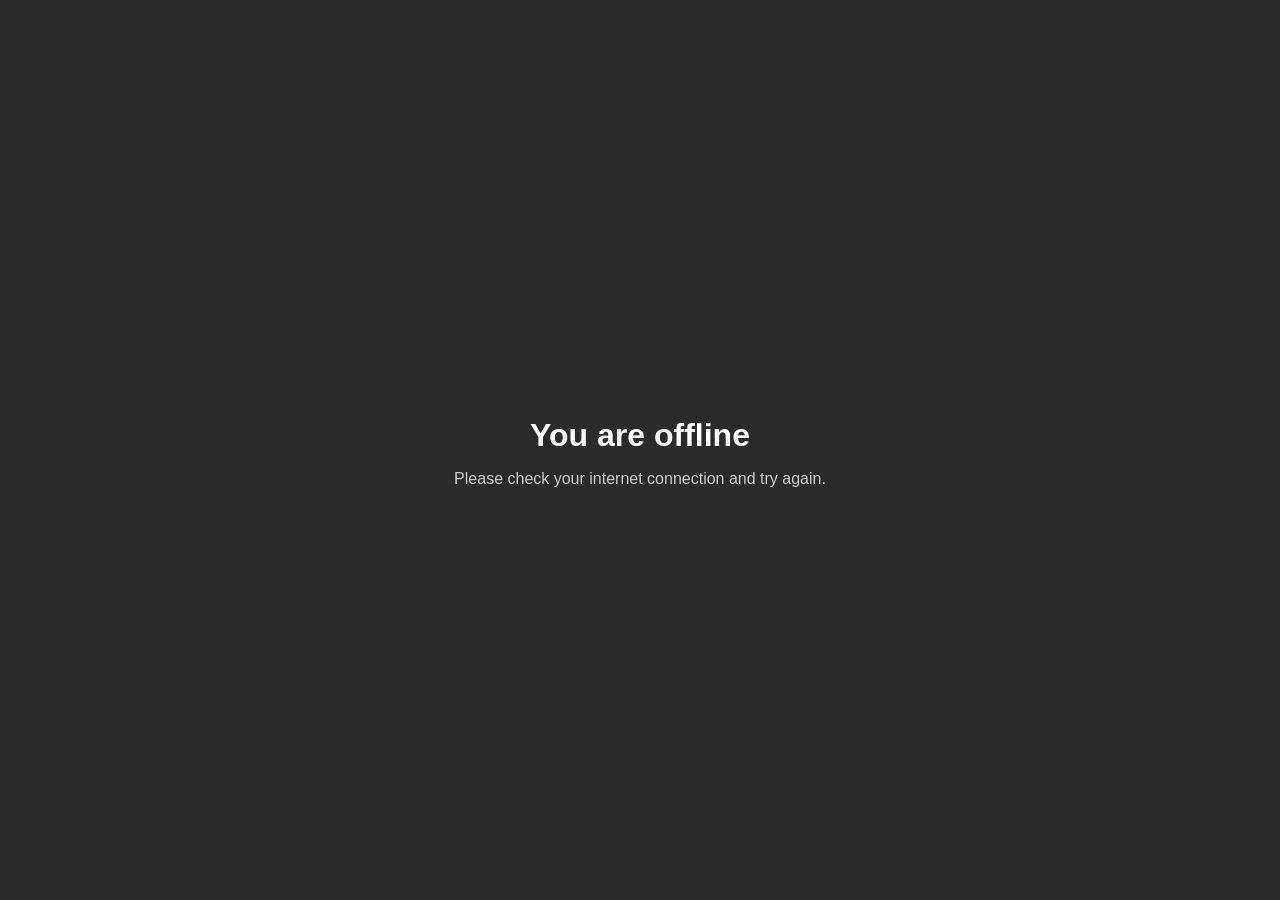
==== offline.html @ a10c6463 "Add PWA support and Vercel configuration files Co-authored-by: ray-seal <216802940+ray-seal@users.no" ====
<!DOCTYPE html>
<html lang="en">
<head>
  <meta charset="UTF-8">
  <meta name="viewport" content="width=device-width, initial-scale=1.0">
  <title>Offline - DnD PWA</title>
  <style>
    body {
      font-family: sans-serif;
      display: flex;
      align-items: center;
      justify-content: center;
      height: 100vh;
      margin: 0;
      background: #2b2b2b;
      color: #fff;
      text-align: center;
    }
    h1 { margin-bottom: 1rem; }
    p { color: #ccc; }
  </style>
</head>
<body>
  <div>
    <h1>You are offline</h1>
    <p>Please check your internet connection and try again.</p>
  </div>
</body>
</html>
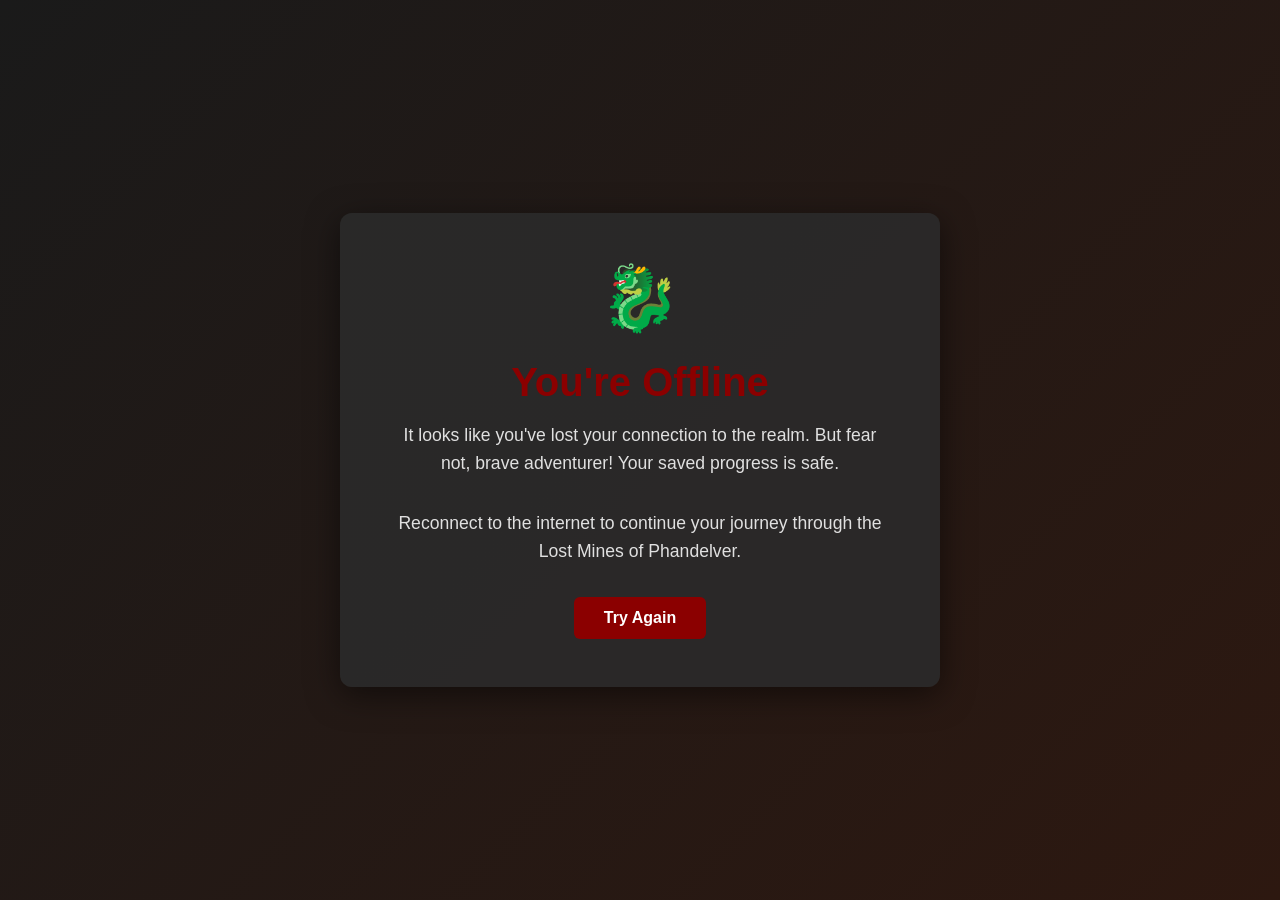
==== commit 435dc72b: "Add PWA support with enhanced service worker, offline page, and icon organization Co-authored-by: ra" ====
--- a/offline.html
+++ b/offline.html
@@ -1,29 +1,75 @@
 <!DOCTYPE html>
 <html lang="en">
 <head>
-  <meta charset="UTF-8">
-  <meta name="viewport" content="width=device-width, initial-scale=1.0">
-  <title>Offline - DnD PWA</title>
-  <style>
-    body {
-      font-family: sans-serif;
-      display: flex;
-      align-items: center;
-      justify-content: center;
-      height: 100vh;
-      margin: 0;
-      background: #2b2b2b;
-      color: #fff;
-      text-align: center;
-    }
-    h1 { margin-bottom: 1rem; }
-    p { color: #ccc; }
-  </style>
+    <meta charset="UTF-8">
+    <meta name="viewport" content="width=device-width, initial-scale=1.0">
+    <meta name="theme-color" content="#8B0000">
+    <title>Offline - D&D Adventure</title>
+    <style>
+        * {
+            margin: 0;
+            padding: 0;
+            box-sizing: border-box;
+        }
+        body {
+            font-family: 'Segoe UI', Tahoma, Geneva, Verdana, sans-serif;
+            background: linear-gradient(135deg, #1a1a1a 0%, #2d1810 100%);
+            color: #e0e0e0;
+            display: flex;
+            justify-content: center;
+            align-items: center;
+            min-height: 100vh;
+            padding: 20px;
+        }
+        .container {
+            max-width: 600px;
+            text-align: center;
+            background: rgba(43, 43, 43, 0.9);
+            padding: 3rem;
+            border-radius: 12px;
+            box-shadow: 0 8px 32px rgba(0, 0, 0, 0.5);
+        }
+        h1 {
+            color: #8B0000;
+            margin-bottom: 1rem;
+            font-size: 2.5rem;
+        }
+        .icon {
+            font-size: 4rem;
+            margin-bottom: 1.5rem;
+        }
+        p {
+            font-size: 1.1rem;
+            line-height: 1.6;
+            margin-bottom: 2rem;
+        }
+        .btn {
+            display: inline-block;
+            padding: 12px 30px;
+            background: #8B0000;
+            color: white;
+            text-decoration: none;
+            border-radius: 6px;
+            font-weight: bold;
+            transition: background 0.3s;
+        }
+        .btn:hover {
+            background: #a52a2a;
+        }
+    </style>
 </head>
 <body>
-  <div>
-    <h1>You are offline</h1>
-    <p>Please check your internet connection and try again.</p>
-  </div>
+    <div class="container">
+        <div class="icon">🐉</div>
+        <h1>You're Offline</h1>
+        <p>
+            It looks like you've lost your connection to the realm. 
+            But fear not, brave adventurer! Your saved progress is safe.
+        </p>
+        <p>
+            Reconnect to the internet to continue your journey through the Lost Mines of Phandelver.
+        </p>
+        <a href="/" class="btn">Try Again</a>
+    </div>
 </body>
 </html>
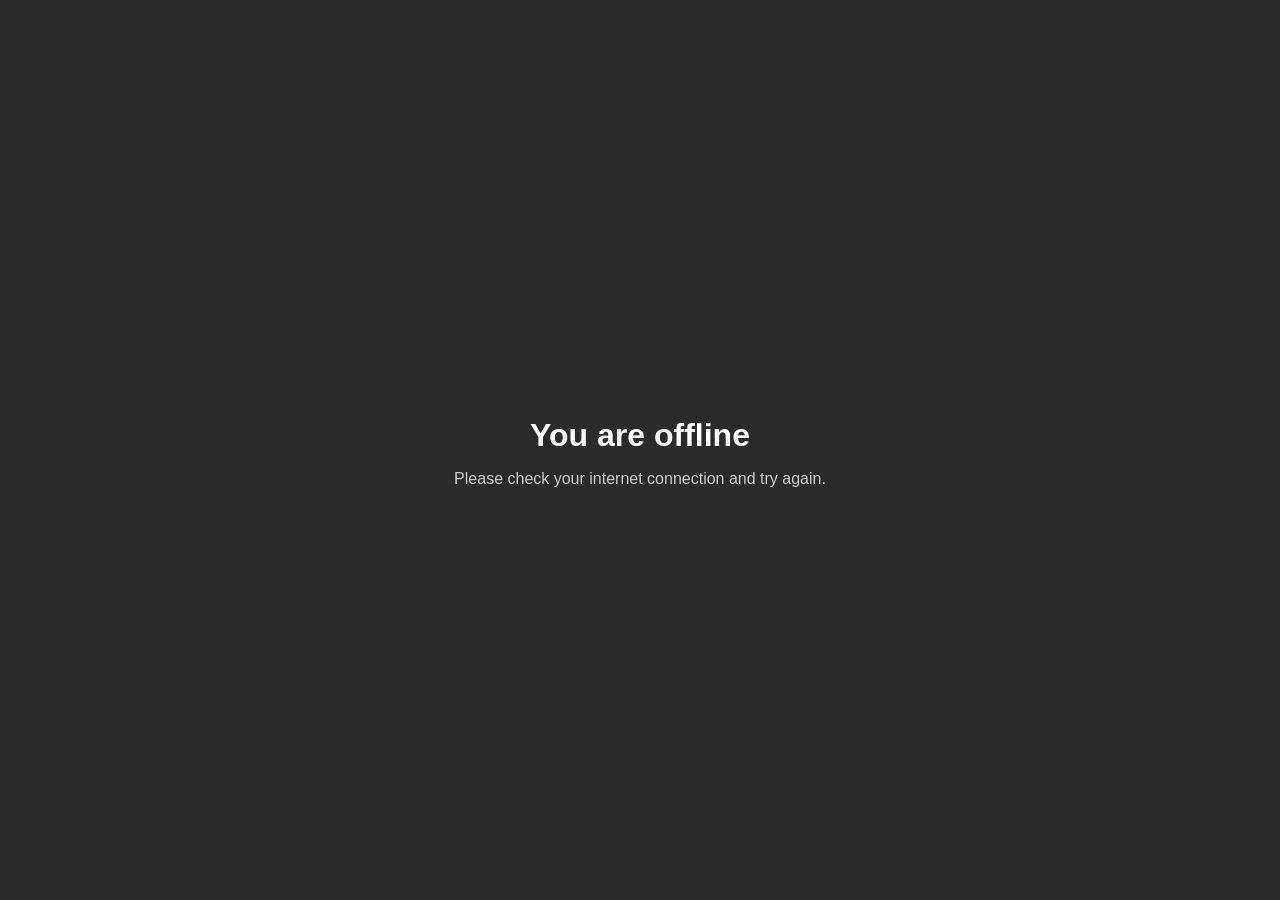
==== commit ec81514c: "Merge pull request #2 from ray-seal/copilot/add-pwa-support-vercel-config Add PWA support and Vercel" ====
--- a/offline.html
+++ b/offline.html
@@ -1,75 +1,29 @@
 <!DOCTYPE html>
 <html lang="en">
 <head>
-    <meta charset="UTF-8">
-    <meta name="viewport" content="width=device-width, initial-scale=1.0">
-    <meta name="theme-color" content="#8B0000">
-    <title>Offline - D&D Adventure</title>
-    <style>
-        * {
-            margin: 0;
-            padding: 0;
-            box-sizing: border-box;
-        }
-        body {
-            font-family: 'Segoe UI', Tahoma, Geneva, Verdana, sans-serif;
-            background: linear-gradient(135deg, #1a1a1a 0%, #2d1810 100%);
-            color: #e0e0e0;
-            display: flex;
-            justify-content: center;
-            align-items: center;
-            min-height: 100vh;
-            padding: 20px;
-        }
-        .container {
-            max-width: 600px;
-            text-align: center;
-            background: rgba(43, 43, 43, 0.9);
-            padding: 3rem;
-            border-radius: 12px;
-            box-shadow: 0 8px 32px rgba(0, 0, 0, 0.5);
-        }
-        h1 {
-            color: #8B0000;
-            margin-bottom: 1rem;
-            font-size: 2.5rem;
-        }
-        .icon {
-            font-size: 4rem;
-            margin-bottom: 1.5rem;
-        }
-        p {
-            font-size: 1.1rem;
-            line-height: 1.6;
-            margin-bottom: 2rem;
-        }
-        .btn {
-            display: inline-block;
-            padding: 12px 30px;
-            background: #8B0000;
-            color: white;
-            text-decoration: none;
-            border-radius: 6px;
-            font-weight: bold;
-            transition: background 0.3s;
-        }
-        .btn:hover {
-            background: #a52a2a;
-        }
-    </style>
+  <meta charset="UTF-8">
+  <meta name="viewport" content="width=device-width, initial-scale=1.0">
+  <title>Offline - DnD PWA</title>
+  <style>
+    body {
+      font-family: sans-serif;
+      display: flex;
+      align-items: center;
+      justify-content: center;
+      height: 100vh;
+      margin: 0;
+      background: #2b2b2b;
+      color: #fff;
+      text-align: center;
+    }
+    h1 { margin-bottom: 1rem; }
+    p { color: #ccc; }
+  </style>
 </head>
 <body>
-    <div class="container">
-        <div class="icon">🐉</div>
-        <h1>You're Offline</h1>
-        <p>
-            It looks like you've lost your connection to the realm. 
-            But fear not, brave adventurer! Your saved progress is safe.
-        </p>
-        <p>
-            Reconnect to the internet to continue your journey through the Lost Mines of Phandelver.
-        </p>
-        <a href="/" class="btn">Try Again</a>
-    </div>
+  <div>
+    <h1>You are offline</h1>
+    <p>Please check your internet connection and try again.</p>
+  </div>
 </body>
 </html>
